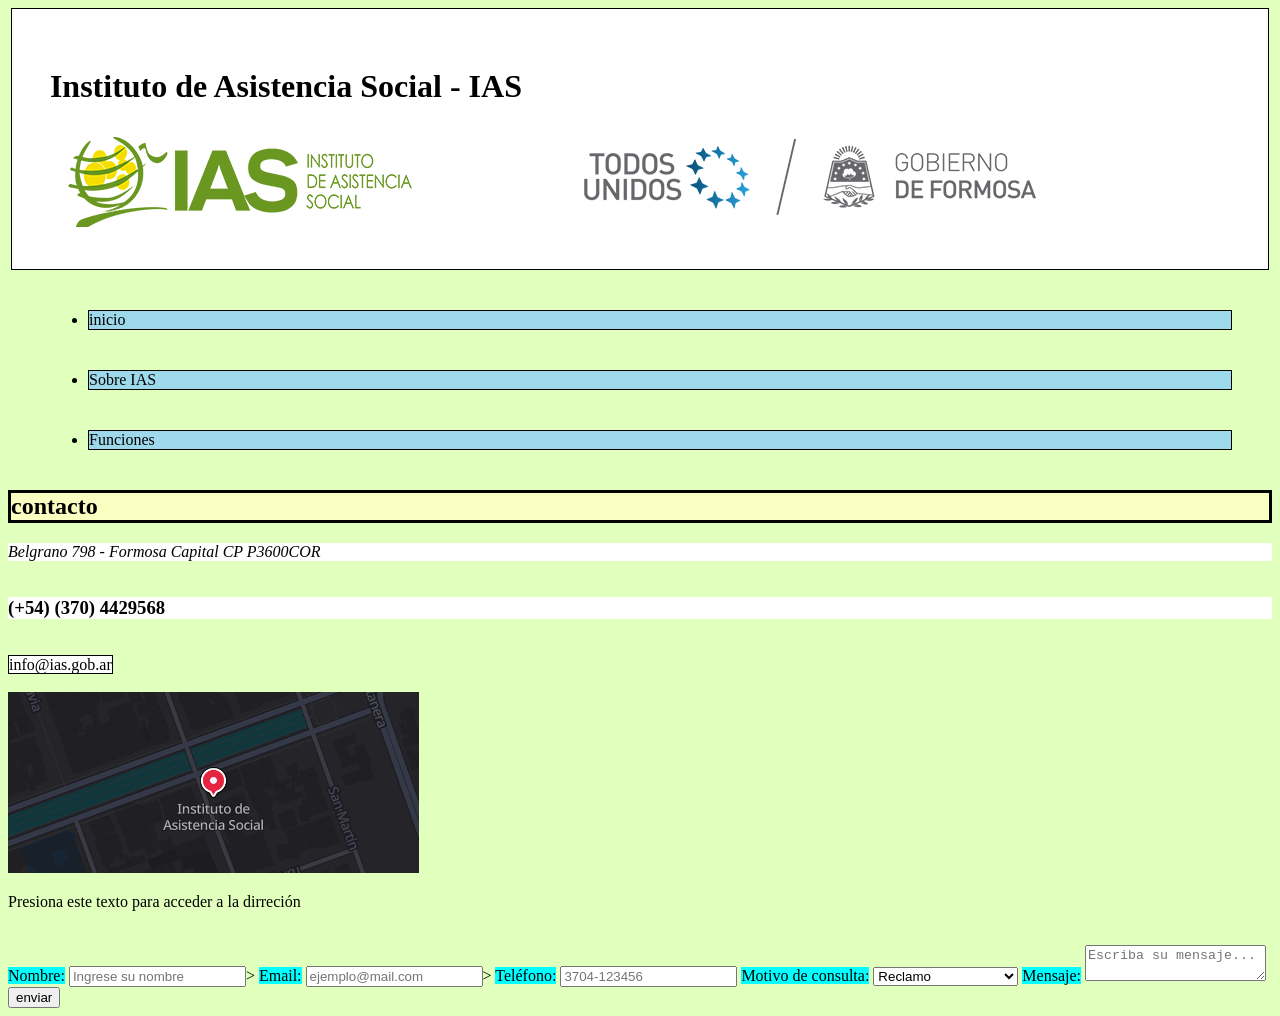
==== proyecto-ias/contacto.html @ 96d4ea1e "segundo commit" ====
<!DOCTYPE html>
<html lang="en">
<head>
    <meta charset="UTF-8">
    <meta name="viewport" content="width=device-width, initial-scale=1.0">
    <title>Document</title>
    <link rel="stylesheet" href="assest/css/style.css">

</head>
<div class="container">
<body>
    
    <header id="Instituto"><h1>Instituto de Asistencia Social - IAS</h1>
      <img src="assest/img/logo-ias.png" alt="">
    </header>
       <nav>
        <ul>
            <li><a href="index.html">inicio</a></li>
            <li><a href="sobre-ias.html">Sobre IAS</a></li>
            <li><a href="funciones.html"></a>Funciones</li>
        </ul>
    <h2 class="sub-titulos" >contacto</h2>
    <section>
        <address class="dirreción">Belgrano 798 - Formosa Capital CP P3600COR</address>
        <br>
        <h3 class="torta">(+54) (370) 4429568 </h3>
        <br>
        <a class="xd" href="">info@ias.gob.ar</a>
   <br>
   <br>
   <img src="assest/img/mapa.png" alt="">
   <a href="https://www.google.com/maps/search/?api=1&query=Instituto%20de%20Asistencia%20Social%20Av.%2025%20de%20Mayo%20098%2C%20P3600ACK%20Formosa%2C%20Argentina">
    <p>Presiona este texto para acceder a la dirreción </p>
   </a>
   <br>
   
    <form action="#" method="post">
      <label for="nombre">Nombre:</label>
     <input type="text" name=" Nombre" id="Nombre" placeholder="Ingrese su nombre" required>>
    <label for="email">Email:</label>
     <input type="email" name="Email" id="Email" placeholder="ejemplo@mail.com" required>>
     <label for="telefono">Teléfono:</label>
      <input type="tel" name="Tel" id="Tel" placeholder="3704-123456" required>
      <label for="motivo">Motivo de consulta:</label>
      <select name="Motivo de consulta" id="consulta" >
        <option value="problemas">Reclamo</option>
        <option value="consultas">consultas</option>
        <option value="horarios de atención">Horarios de atención</option>
        </select>
        <label for="mensaje">Mensaje:</label>
        <textarea  name="mensaje" id="mensaje"  placeholder="Escriba su mensaje..." required ></textarea>
        <button type="submit">enviar</button>


    
      
      </form>
    </section>
    
</body>
</div>
</html>
---- proyecto-ias/assest/css/style.css ----
.organismo{
    background-color: rgb(54, 238, 21);
    text-align: center;
    margin: 10px;
    padding: 2%;
}
body{
    background-color: rgb(225, 255, 189);

}
nav ul li{

     margin: 40px;
     background-color: rgb(158, 217, 235);
     border: 1px solid black;


    
    }  
   a {
    text-decoration: solid;
    color: black;

    
   }
#Instituto{
    background-color: rgb(255, 255, 255);
    border-radius: 0%;
    
    background-repeat: no-repeat ;
    background-position:right;
    background-size: 50%;
     text-align: left;
     padding: 3%;
     margin: 3px;
     border: 1px solid black;
 }
.Poroto{
    background-color: rgb(97, 255, 155); 
 
    border: 3px  rgb(0, 0, 0);
   
    
    text-align: center;
    font-size: 20px;
    margin: 2%
}
.sandia{
    background-color: rgb(238, 192, 253);
    padding:0%;
    margin: 0%;
    text-align: left;
   
}
.Ñame{
    background-color: rgb(192, 255, 183);
    
    

}
.mandioca{
    background-color: rgb(141, 194, 254);
    

}
.calabaza{
    background-color: rgb(196, 255, 194);
    
}
th, td {
    border: 1px solid black;
    }

.arbeja{
    background-color: rgb(187, 255, 166);
    }
    
    .titulos{
        background-color: rgb(125, 125, 125);
    border: 3px solid black;
  
    text-align: left;
    font-size: 20px;
    margin: 0%;
  
  


}  
  
.parrafo{
    background-color: rgb(155, 233, 59);
    border: 3px solid black;
    text-align: left;
    font-size: 15px;
    margin: 2%;
    
}
     li{
        background-color: rgb(100, 178, 195);
        
      
    
} 

     .sub-titulos{
        background-color: rgb(248, 255, 192);
         border: 3px solid black;
        
 }
.Importante{
    background-color: red;
  
    
}
label{
    background-color: aqua;
    
   

}
.dirreción{
    background-color: white;
    
    

}
.torta{
    background-color: white;
    
    

}
.xd{
    background-color: white;
     border: 1px solid black;
    


}
.cap {
    background-color: white;
    
    
    
}
.vaca{
     
    margin: auto;
}
.Pelosombra{
    background-color: rgb(18, 195, 53);
}
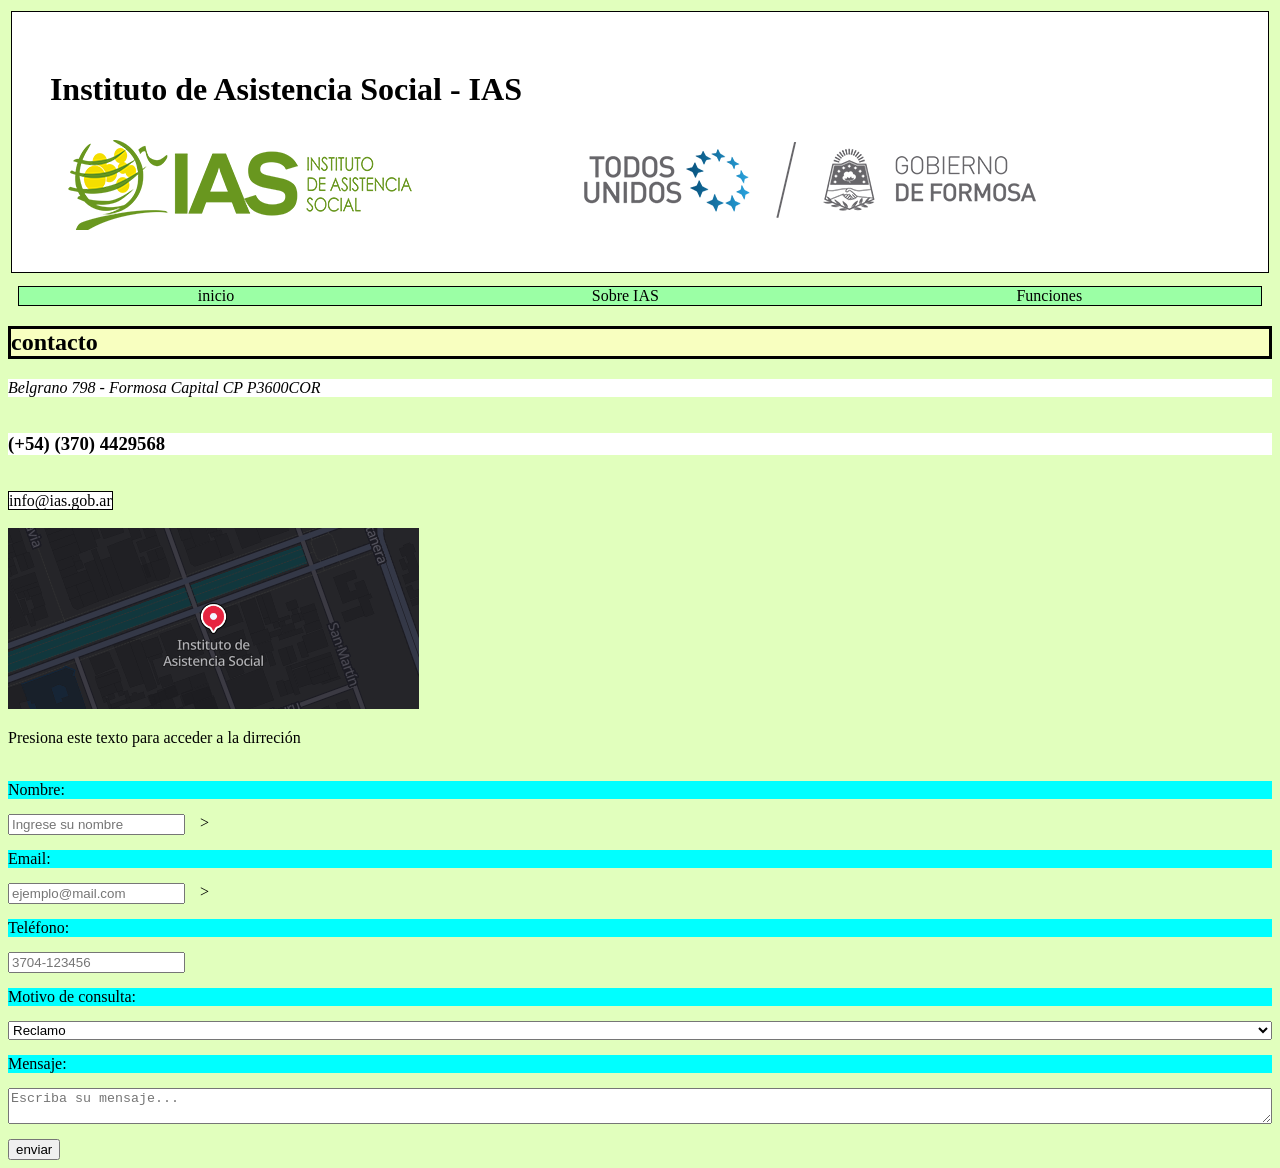
==== commit fb599278: "sexto commit" ====
--- a/proyecto-ias/contacto.html
+++ b/proyecto-ias/contacto.html
@@ -17,7 +17,7 @@
         <ul>
             <li><a href="index.html">inicio</a></li>
             <li><a href="sobre-ias.html">Sobre IAS</a></li>
-            <li><a href="funciones.html"></a>Funciones</li>
+            <li><a href="funciones.html">Funciones</a></li>
         </ul>
     <h2 class="sub-titulos" >contacto</h2>
     <section>
@@ -34,7 +34,7 @@
    </a>
    <br>
    
-    <form action="#" method="post">
+   <form class="formulario" action="#" method="post">
       <label for="nombre">Nombre:</label>
      <input type="text" name=" Nombre" id="Nombre" placeholder="Ingrese su nombre" required>>
     <label for="email">Email:</label>
--- a/proyecto-ias/assest/css/style.css
+++ b/proyecto-ias/assest/css/style.css
@@ -8,15 +8,20 @@
     background-color: rgb(225, 255, 189);
 
 }
-nav ul li{
-
-     margin: 40px;
-     background-color: rgb(158, 217, 235);
-     border: 1px solid black;
+nav ul {
+  display: flex;
+  justify-content: space-around; /* o space-evenly */
+  list-style: none;
+  padding: 0;
+    margin: 10px;
+  background-color: rgb(155, 255, 165);
+  border: 1px solid black;
+}
+    
 
 
     
-    }  
+    
    a {
     text-decoration: solid;
     color: black;
@@ -97,15 +102,15 @@
     
 }
      li{
-        background-color: rgb(100, 178, 195);
+        background-color: rgb(155, 255, 165);
         
       
     
 } 
 
-     .sub-titulos{
-        background-color: rgb(248, 255, 192);
-         border: 3px solid black;
+ .sub-titulos{
+    background-color: rgb(248, 255, 192);
+      border: 3px solid black;
         
  }
 .Importante{
@@ -150,5 +155,40 @@
 }
 .Pelosombra{
     background-color: rgb(18, 195, 53);
+    display: flex;
+    flex-direction: column;
+    align-items:center;
 }
+
+.container{
+    display: grid;
+    grid-template-rows: auto, auto 1fr auto;
+    min-height:100vh;
+}
+
+
+.formulario{
+    display: flex;
+  flex-wrap: wrap;
+  gap: 15px;
+}
+ label {
+  width: 100%;
+  }
+   select {
+  width: 100%;
+  }
  
+textarea {
+  width: 100%;
+
+
+  }
+
+.lista{
+    display: grid;
+  grid-template-columns: 1fr 1fr;
+  gap: 20px;
+  list-style: none;
+ 
+}
